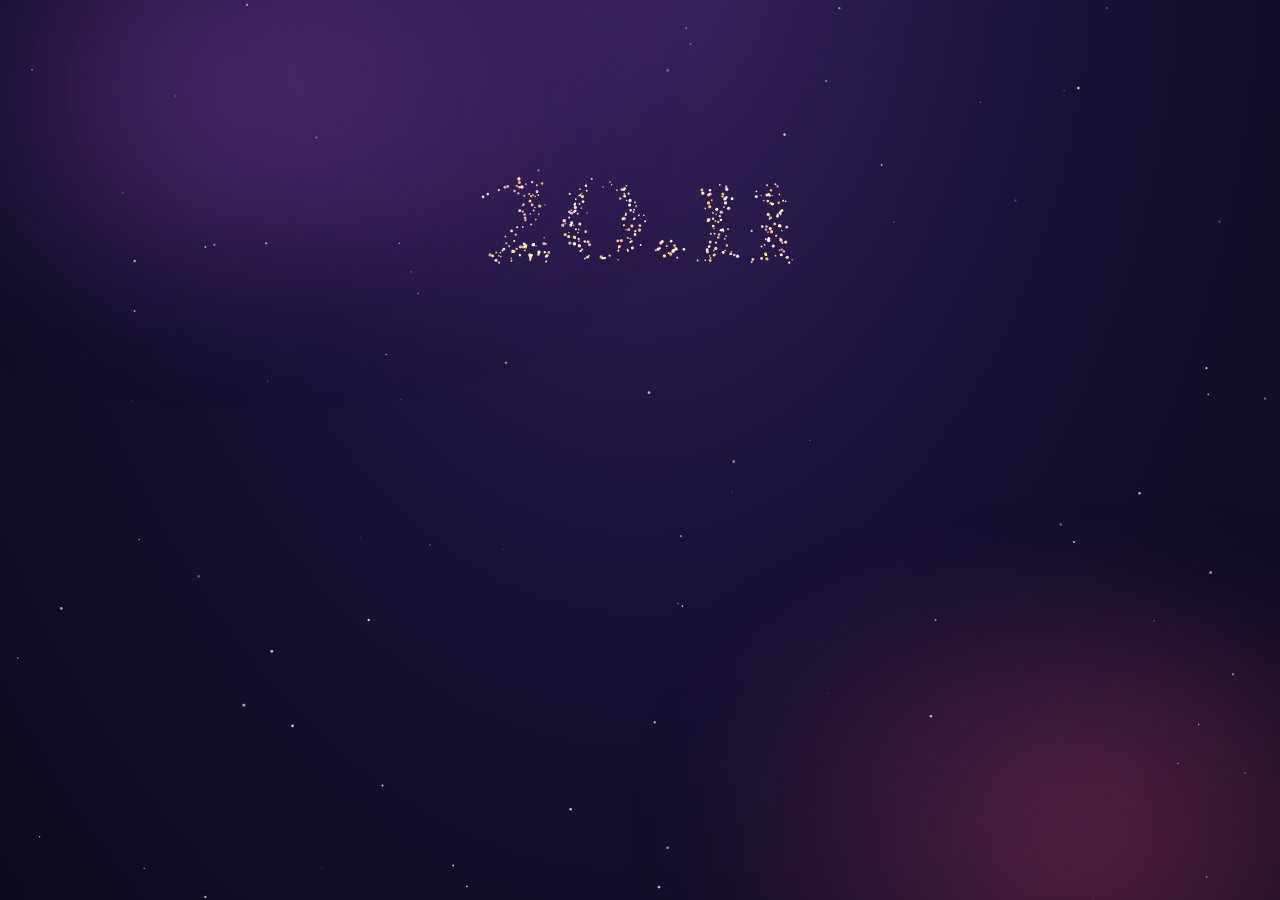
==== wow/index.html @ 53b8641f "Them ban WOW: thu gui duoi troi sao (/wow/) Co-Authored-By: Claude Opus 5.5 <noreply@anthropic.com>" ====
<!DOCTYPE html>
<html lang="vi">
<head>
  <meta charset="UTF-8" />
  <meta name="viewport" content="width=device-width, initial-scale=1, viewport-fit=cover" />
  <meta name="theme-color" content="#140f2e" />
  <title>Thư 20.11 ✉️</title>
  <meta name="description" content="Một lá thư nhỏ gửi cô nhân ngày Nhà giáo Việt Nam 20/11" />
  <meta property="og:title" content="Cô có một lá thư 20.11 ✉️" />
  <meta property="og:description" content="Chạm vào con dấu để mở thư" />
  <meta http-equiv="Cache-Control" content="no-cache" />
  <script>
    // Phiên bản do GitHub Actions gắn khi deploy (chạy local thì giữ nguyên "__BUILD__")
    window.BUILD = "__BUILD__";
    // Tự xóa cache: nếu trên server có bản mới hơn thì tải lại trang với ?v=<bản mới>
    (function () {
      if (window.BUILD.indexOf("__") === 0 || !window.fetch) return;
      fetch("../version.json?t=" + Date.now(), { cache: "no-store" })
        .then(function (r) { return r.json(); })
        .then(function (d) {
          if (!d.v || d.v === window.BUILD) return;
          var u = new URL(location.href);
          if (u.searchParams.get("v") === d.v) return;
          u.searchParams.set("v", d.v);
          location.replace(u.toString());
        })
        .catch(function () {});
    })();
  </script>
  <link rel="preconnect" href="https://fonts.googleapis.com" />
  <link rel="preconnect" href="https://fonts.gstatic.com" crossorigin />
  <link href="https://fonts.googleapis.com/css2?family=Be+Vietnam+Pro:wght@400;500;600&family=Dancing+Script:wght@600;700&family=Lora:ital,wght@0,400;0,500;1,400;1,500&family=Playfair+Display:ital,wght@0,700;1,600;1,700&display=swap" rel="stylesheet" />
  <link rel="stylesheet" href="style.css?v=__BUILD__" />
</head>
<body class="intro">
  <canvas id="sky" aria-hidden="true"></canvas>
  <div class="aurora a1" aria-hidden="true"></div>
  <div class="aurora a2" aria-hidden="true"></div>

  <!-- ===== Màn 1: trời sao + phong bì ===== -->
  <section class="scene-intro" id="intro">
    <h1 class="sr-only" id="srTitle"></h1>
    <p class="sky-sub" id="skySub"></p>

    <div class="env-wrap" id="envWrap">
      <div class="envelope" id="envelope">
        <div class="env-back"></div>
        <div class="env-letter">
          <span class="mini-note" id="miniNote"></span>
          <i></i><i></i><i></i><i></i>
        </div>
        <div class="env-pocket"></div>
        <div class="env-flap"></div>
        <button class="seal" id="seal" type="button" aria-label="Mở thư"><span>20·11</span></button>
      </div>
      <p class="hint" id="hint"></p>
    </div>
  </section>

  <!-- ===== Màn 2: lá thư ===== -->
  <main class="scene-letter" id="letterScene" hidden>
    <article class="paper" id="paper">
      <!-- bó hoa tự vẽ nét vàng rồi tô màu -->
      <svg class="bouquet" viewBox="0 0 200 178" aria-hidden="true">
        <path data-f="none" pathLength="1" d="M100 152 C98 122 96 96 100 66" />
        <path data-f="none" pathLength="1" d="M100 152 C92 124 78 102 64 80" />
        <path data-f="none" pathLength="1" d="M100 152 C108 124 122 102 136 80" />
        <path data-f="#9cc98a" pathLength="1" d="M98 130 C82 118 70 122 62 134 C78 140 90 138 98 130Z" />
        <path data-f="#9cc98a" pathLength="1" d="M102 130 C118 118 130 122 138 134 C122 140 110 138 102 130Z" />
        <path data-f="#e06b8b" pathLength="1" d="M86 66 C84 50 92 40 94 38 L100 48 L106 38 C108 40 116 50 114 66 C110 76 90 76 86 66Z" />
        <path data-f="#f6bd60" pathLength="1" d="M50 80 C48 64 56 54 58 52 L64 62 L70 52 C72 54 80 64 78 80 C74 90 54 90 50 80Z" />
        <path data-f="#f4978e" pathLength="1" d="M122 80 C120 64 128 54 130 52 L136 62 L142 52 C144 54 152 64 150 80 C146 90 126 90 122 80Z" />
        <path data-f="#f7e6cc" pathLength="1" d="M58 106 Q100 120 142 106 L100 174 Z" />
        <path data-f="#e06b8b" pathLength="1" d="M100 120 C88 108 78 116 88 124 Z" />
        <path data-f="#e06b8b" pathLength="1" d="M100 120 C112 108 122 116 112 124 Z" />
        <path data-f="none" pathLength="1" d="M98 122 L92 138 M102 122 L108 138" />
        <path data-f="#f6bd60" pathLength="1" d="M30 40 L32 46 L38 48 L32 50 L30 56 L28 50 L22 48 L28 46Z" />
        <path data-f="#f6bd60" pathLength="1" d="M170 28 L171.5 33 L176 34.5 L171.5 36 L170 41 L168.5 36 L164 34.5 L168.5 33Z" />
        <path data-f="#f6bd60" pathLength="1" d="M162 112 L163 115 L166 116 L163 117 L162 120 L161 117 L158 116 L161 115Z" />
        <path data-f="#f6bd60" pathLength="1" d="M40 118 L41 121 L44 122 L41 123 L40 126 L39 123 L36 122 L39 121Z" />
      </svg>

      <header class="letter-head" id="letterHead">
        <figure class="polaroid" id="polaroid">
          <span class="tape" aria-hidden="true"></span>
          <img id="photo" alt="" />
          <figcaption id="caption"></figcaption>
        </figure>
        <div class="head-text">
          <p class="date" id="date"></p>
          <p class="greeting" id="greeting"></p>
          <h2 class="name" id="name"></h2>
        </div>
      </header>

      <div class="letter-body" id="letterBody"></div>

      <footer class="letter-sign" id="letterSign">
        <div class="stamp" id="stamp" aria-hidden="true"><span>20·11</span></div>
        <div class="sign-text">
          <p class="closing" id="closing"></p>
          <p class="signature" id="signature"></p>
          <svg class="flourish" viewBox="0 0 160 20" aria-hidden="true">
            <path pathLength="1" d="M4 12 C30 2 50 18 80 10 C110 2 130 16 156 6" />
          </svg>
        </div>
      </footer>
    </article>

    <p class="finale" id="finale"></p>
  </main>

  <canvas id="fx" aria-hidden="true"></canvas>
  <p class="skip-hint" id="skipHint">Chạm vào thư để đọc nhanh</p>
  <button class="replay" id="replay" type="button" aria-label="Đọc lại" title="Đọc lại">↺</button>

  <script src="config.js?v=__BUILD__"></script>
  <script src="script.js?v=__BUILD__"></script>
</body>
</html>
---- wow/style.css ----
:root {
  --night-1: #3b2463;
  --night-2: #1a1238;
  --night-3: #0b0a1c;
  --gold: #e8b04a;
  --gold-soft: #ffe2a8;
  --gold-ink: #b8862f;
  --wine: #9e2a4b;
  --ink: #3b2a2a;
  --paper-1: #fbf4e6;
  --paper-2: #f4e6cb;
  --serif: "Playfair Display", Georgia, serif;
  --body: "Lora", Georgia, serif;
  --script: "Dancing Script", cursive;
  --ui: "Be Vietnam Pro", system-ui, sans-serif;
}

* { box-sizing: border-box; margin: 0; padding: 0; }

html, body { min-height: 100%; overflow-x: hidden; }

body {
  font-family: var(--ui);
  color: #fff6e6;
  background:
    radial-gradient(ellipse at 50% -10%, var(--night-1) 0%, var(--night-2) 45%, var(--night-3) 100%) fixed,
    var(--night-3);
  -webkit-tap-highlight-color: transparent;
}
body.intro, body.opening { overflow: hidden; height: 100vh; height: 100svh; }

[hidden] { display: none !important; }

.sr-only { position: absolute; width: 1px; height: 1px; overflow: hidden; clip: rect(0 0 0 0); }

#sky, #fx {
  position: fixed;
  inset: 0;
  width: 100vw;
  height: 100vh;
  pointer-events: none;
}
#sky { z-index: 0; }
#fx { z-index: 60; }

/* Cực quang mờ */
.aurora {
  position: fixed;
  z-index: 0;
  border-radius: 50%;
  filter: blur(70px);
  opacity: .55;
  pointer-events: none;
}
.a1 {
  width: 70vw; height: 40vh;
  top: -10vh; left: -15vw;
  background: radial-gradient(circle, #7b3fa0, transparent 70%);
  animation: aurora 16s ease-in-out infinite alternate;
}
.a2 {
  width: 80vw; height: 45vh;
  bottom: -15vh; right: -25vw;
  background: radial-gradient(circle, #c2416d, transparent 70%);
  opacity: .4;
  animation: aurora 20s ease-in-out infinite alternate-reverse;
}
@keyframes aurora {
  to { transform: translate(12vw, 6vh) scale(1.2) rotate(15deg); }
}

/* =========================================================
   MÀN 1: TRỜI SAO + PHONG BÌ
   ========================================================= */
.scene-intro {
  position: fixed;
  inset: 0;
  z-index: 5;
  display: flex;
  flex-direction: column;
  align-items: center;
  justify-content: flex-end;
  padding: 0 16px calc(11vh + env(safe-area-inset-bottom));
}

.sky-sub {
  position: absolute;
  left: 0;
  right: 0;
  top: 34%;
  text-align: center;
  font-family: var(--serif);
  font-style: italic;
  font-weight: 600;
  font-size: clamp(17px, 5vw, 22px);
  letter-spacing: .5px;
  color: var(--gold-soft);
  text-shadow: 0 0 18px rgba(232, 176, 74, .6);
  opacity: 0;
  transform: translateY(10px);
  transition: opacity 1.2s ease, transform 1.2s ease;
}
.ready .sky-sub { opacity: 1; transform: none; }
.opening .sky-sub { opacity: 0; transition-duration: .6s; }

.env-wrap {
  display: flex;
  flex-direction: column;
  align-items: center;
  gap: 26px;
  opacity: 0;
  transform: translateY(40px) scale(.92);
  transition: opacity 1.2s ease .3s, transform 1.2s cubic-bezier(.2, .8, .2, 1) .3s;
}
.ready .env-wrap { opacity: 1; transform: none; }
.env-away .env-wrap {
  opacity: 0;
  transform: translateY(55vh) rotate(10deg) scale(.8);
  transition: opacity .9s ease, transform 1s cubic-bezier(.5, 0, .8, .4);
}

.envelope {
  position: relative;
  width: min(80vw, 330px);
  aspect-ratio: 1.55;
  perspective: 1000px;
  filter: drop-shadow(0 18px 30px rgba(0, 0, 0, .5)) drop-shadow(0 0 24px rgba(232, 176, 74, .25));
  animation: env-float 4s ease-in-out infinite;
}
.opening .envelope { animation: none; }
@keyframes env-float {
  0%, 100% { transform: translateY(0) rotate(-1.5deg); }
  50% { transform: translateY(-10px) rotate(1.5deg); }
}

.env-back {
  position: absolute;
  inset: 0;
  border-radius: 8px;
  background: linear-gradient(160deg, #d9b98a, #c9a26d);
}

.env-letter {
  position: absolute;
  left: 7%;
  right: 7%;
  top: 6%;
  height: 86%;
  z-index: 2;
  border-radius: 4px;
  padding: 10% 9%;
  background: linear-gradient(170deg, var(--paper-1), var(--paper-2));
  box-shadow: 0 -2px 8px rgba(0, 0, 0, .15);
  transition: transform 1s cubic-bezier(.3, .8, .3, 1);
}
.env-letter .mini-note {
  display: block;
  font-family: var(--script);
  font-size: 19px;
  color: var(--wine);
  margin-bottom: 8px;
}
.env-letter i {
  display: block;
  height: 3px;
  margin: 9px 0;
  border-radius: 2px;
  background: rgba(184, 134, 47, .3);
}
.env-letter i:nth-of-type(2) { width: 80%; }
.env-letter i:nth-of-type(4) { width: 55%; }
.letter-out .env-letter { transform: translateY(-62%); }

.env-pocket {
  position: absolute;
  inset: 0;
  z-index: 3;
  border-radius: 8px;
  background: linear-gradient(175deg, #f3e2c2, #e6cc9c);
  clip-path: polygon(0 0, 50% 54%, 100% 0, 100% 100%, 0 100%);
}

.env-flap {
  position: absolute;
  left: 0;
  right: 0;
  top: 0;
  height: 60%;
  z-index: 4;
  background: linear-gradient(180deg, #f0dab2, #dfc08c);
  clip-path: polygon(0 0, 100% 0, 50% 100%);
  transform-origin: top center;
  transition: transform .8s cubic-bezier(.4, .1, .3, 1);
}
.flap-open .env-flap { transform: rotateX(180deg); }
.flap-behind .env-flap { z-index: 1; }

/* Con dấu sáp */
.seal {
  position: absolute;
  left: 50%;
  top: 58%;
  z-index: 6;
  width: 76px;
  height: 76px;
  margin: -38px 0 0 -38px;
  display: grid;
  place-items: center;
  border: none;
  border-radius: 50% 46% 53% 48% / 48% 54% 46% 52%;
  background: radial-gradient(circle at 35% 30%, #e05a6e, #a31d34 55%, #5e0b1a);
  box-shadow: 0 6px 14px rgba(0, 0, 0, .45), inset 0 -4px 8px rgba(0, 0, 0, .35), inset 0 3px 6px rgba(255, 255, 255, .25);
  cursor: pointer;
  animation: seal-glow 2s ease-in-out infinite;
}
.seal::before {
  content: "";
  position: absolute;
  inset: 9px;
  border-radius: 50%;
  border: 2px dashed rgba(255, 200, 205, .35);
}
.seal span {
  font-family: var(--serif);
  font-weight: 700;
  font-size: 16px;
  color: rgba(70, 0, 12, .6);
  text-shadow: 0 1px 0 rgba(255, 170, 185, .5);
}
@keyframes seal-glow {
  0%, 100% { box-shadow: 0 6px 14px rgba(0, 0, 0, .45), inset 0 -4px 8px rgba(0, 0, 0, .35), inset 0 3px 6px rgba(255, 255, 255, .25), 0 0 0 0 rgba(255, 210, 140, .55); }
  50% { box-shadow: 0 6px 14px rgba(0, 0, 0, .45), inset 0 -4px 8px rgba(0, 0, 0, .35), inset 0 3px 6px rgba(255, 255, 255, .25), 0 0 0 16px rgba(255, 210, 140, 0); }
}
.opening .seal { animation: seal-pop .55s cubic-bezier(.3, 1.6, .5, 1) forwards; pointer-events: none; }
@keyframes seal-pop {
  40% { transform: scale(1.25) rotate(-10deg); opacity: 1; }
  100% { transform: scale(.2) rotate(40deg) translateY(-30px); opacity: 0; }
}

.hint {
  font-size: 14px;
  font-weight: 500;
  letter-spacing: .3px;
  color: rgba(255, 236, 200, .85);
  animation: hint 2.2s ease-in-out infinite;
}
.opening .hint { opacity: 0; animation: none; transition: opacity .4s; }
@keyframes hint { 50% { opacity: .35; } }

/* =========================================================
   MÀN 2: LÁ THƯ
   ========================================================= */
.scene-letter {
  position: relative;
  z-index: 5;
  display: flex;
  flex-direction: column;
  align-items: center;
  padding: 26px 14px calc(110px + env(safe-area-inset-bottom));
}

.paper {
  position: relative;
  width: min(100%, 460px);
  padding: 22px 22px 34px;
  border-radius: 6px;
  color: var(--ink);
  background:
    linear-gradient(to bottom, transparent calc(33% - 1px), rgba(150, 110, 60, .13) 33%, transparent calc(33% + 1px)),
    linear-gradient(to bottom, transparent calc(66% - 1px), rgba(150, 110, 60, .13) 66%, transparent calc(66% + 1px)),
    radial-gradient(circle at 18% 8%, rgba(255, 255, 255, .75), transparent 40%),
    radial-gradient(circle at 85% 92%, rgba(222, 184, 125, .35), transparent 50%),
    linear-gradient(175deg, var(--paper-1), var(--paper-2));
  box-shadow: 0 30px 70px rgba(0, 0, 0, .55), 0 0 40px rgba(232, 176, 74, .15);
  transform-origin: top center;
  animation: unfold 1.6s cubic-bezier(.2, .8, .2, 1) both;
}
.paper::before, .paper::after {
  content: "";
  position: absolute;
  pointer-events: none;
  border-radius: 3px;
}
.paper::before { inset: 9px; border: 1px solid rgba(184, 134, 47, .5); }
.paper::after { inset: 13px; border: .5px solid rgba(184, 134, 47, .35); }
@keyframes unfold {
  0% { opacity: 0; transform: perspective(1400px) rotateX(-85deg) scaleY(.35) translateY(-30px); }
  45% { opacity: 1; }
  100% { opacity: 1; transform: none; }
}

/* Bó hoa tự vẽ */
.bouquet {
  display: block;
  width: 150px;
  height: auto;
  margin: 4px auto 6px;
  overflow: visible;
}
.bouquet path {
  fill: var(--f, none);
  fill-opacity: 0;
  stroke: var(--gold-ink);
  stroke-width: 1.4;
  stroke-linecap: round;
  stroke-linejoin: round;
  stroke-dasharray: 1;
  stroke-dashoffset: 1;
}
.reading .bouquet path {
  animation: draw 1.3s ease forwards, fill-in .9s ease forwards;
  animation-delay: calc(var(--i) * .11s + .9s), calc(var(--i) * .11s + 2s);
}
@keyframes draw { to { stroke-dashoffset: 0; } }
@keyframes fill-in { to { fill-opacity: .92; } }

/* Đầu thư: ảnh polaroid + tên */
.letter-head {
  display: flex;
  align-items: center;
  gap: 16px;
  margin: 6px 0 20px;
}
.polaroid {
  position: relative;
  flex: none;
  width: 112px;
  padding: 7px 7px 26px;
  background: #fff;
  box-shadow: 0 8px 18px rgba(60, 30, 10, .28);
  transform: rotate(-5deg);
  opacity: 0;
}
.polaroid[hidden] { display: none; }
.polaroid img {
  display: block;
  width: 100%;
  aspect-ratio: 1;
  object-fit: cover;
  filter: saturate(1.05) contrast(1.02);
}
.polaroid figcaption {
  position: absolute;
  left: 0;
  right: 0;
  bottom: 3px;
  text-align: center;
  font-family: var(--script);
  font-size: 16px;
  color: var(--wine);
}
.tape {
  position: absolute;
  top: -9px;
  left: 50%;
  width: 54px;
  height: 18px;
  margin-left: -27px;
  background: rgba(255, 214, 224, .75);
  box-shadow: 0 1px 2px rgba(0, 0, 0, .1);
  transform: rotate(3deg);
}
.show-head .polaroid { animation: drop-in .9s cubic-bezier(.3, 1.4, .5, 1) forwards; }
@keyframes drop-in {
  from { opacity: 0; transform: translateY(-40px) rotate(-18deg) scale(1.1); }
  to { opacity: 1; transform: rotate(-5deg); }
}

.head-text { flex: 1; min-width: 0; }
.date {
  font-family: var(--ui);
  font-size: 11.5px;
  font-weight: 600;
  letter-spacing: 2.5px;
  color: var(--gold-ink);
  opacity: 0;
}
.greeting {
  margin-top: 6px;
  font-family: var(--body);
  font-style: italic;
  font-size: 15px;
  color: #6b4a3a;
  opacity: 0;
}
.show-head .date { animation: fade .8s ease .3s forwards; }
.show-head .greeting { animation: fade .8s ease .5s forwards; }
@keyframes fade { to { opacity: 1; } }

.name {
  margin-top: 2px;
  font-family: var(--serif);
  font-style: italic;
  font-weight: 700;
  font-size: clamp(22px, 6.2vw, 30px);
  line-height: 1.15;
  background: linear-gradient(90deg, var(--wine), #d49a3a, var(--wine), #d49a3a);
  background-size: 300% 100%;
  -webkit-background-clip: text;
  background-clip: text;
  color: transparent;
  clip-path: inset(-20% 100% -20% -5%);
}
.show-head .name {
  animation: wipe 1.3s cubic-bezier(.6, 0, .3, 1) .8s forwards, shimmer 6s linear 2s infinite;
}
@keyframes wipe { to { clip-path: inset(-20% -5% -20% -5%); } }
@keyframes shimmer { to { background-position: 300% 0; } }

/* Thân thư */
.letter-body p {
  font-family: var(--body);
  font-size: 16.5px;
  line-height: 1.85;
  text-align: justify;
  margin-bottom: 14px;
}
.w {
  display: inline-block;
  opacity: 0;
}
.w.on { animation: ink .75s ease forwards; }
@keyframes ink {
  from { opacity: 0; filter: blur(6px); transform: translateY(6px) scale(1.06); color: var(--gold); }
  to { opacity: 1; filter: blur(0); transform: none; }
}
.dropcap {
  float: left;
  font-family: var(--serif);
  font-weight: 700;
  font-size: 58px;
  line-height: .9;
  margin: 6px 10px 0 0;
  color: var(--gold-ink);
  text-shadow: 2px 2px 0 rgba(158, 42, 75, .18);
  opacity: 0;
}
.dropcap.on { animation: drop-cap .9s cubic-bezier(.3, 1.4, .5, 1) forwards; }
@keyframes drop-cap {
  from { opacity: 0; transform: scale(2.2) rotate(-12deg); filter: blur(4px); }
  to { opacity: 1; transform: none; filter: none; }
}

/* Chữ ký + con dấu */
.letter-sign {
  display: flex;
  align-items: flex-end;
  justify-content: space-between;
  gap: 12px;
  margin-top: 10px;
}
.sign-text { text-align: right; }
.closing {
  font-family: var(--body);
  font-style: italic;
  font-size: 15px;
  color: #6b4a3a;
  opacity: 0;
}
.signature {
  font-family: var(--script);
  font-weight: 700;
  font-size: 38px;
  line-height: 1.2;
  color: var(--wine);
  clip-path: inset(-20% 100% -20% -5%);
}
.flourish {
  display: block;
  width: 150px;
  height: 18px;
  margin-left: auto;
  overflow: visible;
}
.flourish path {
  fill: none;
  stroke: var(--gold-ink);
  stroke-width: 1.5;
  stroke-linecap: round;
  stroke-dasharray: 1;
  stroke-dashoffset: 1;
}
.show-sign .closing { animation: fade .8s ease forwards; }
.show-sign .signature { animation: wipe 1.8s cubic-bezier(.5, 0, .3, 1) .4s forwards; }
.show-sign .flourish path { animation: draw 1.2s ease 1.8s forwards; }

.stamp {
  position: relative;
  flex: none;
  width: 70px;
  height: 70px;
  display: grid;
  place-items: center;
  border-radius: 50% 46% 53% 48% / 48% 54% 46% 52%;
  background: radial-gradient(circle at 35% 30%, #e05a6e, #a31d34 55%, #5e0b1a);
  box-shadow: 0 4px 10px rgba(80, 0, 20, .35), inset 0 -4px 8px rgba(0, 0, 0, .35), inset 0 3px 6px rgba(255, 255, 255, .25);
  opacity: 0;
  transform: rotate(-14deg);
}
.stamp::before {
  content: "";
  position: absolute;
  inset: 8px;
  border-radius: 50%;
  border: 2px dashed rgba(255, 200, 205, .35);
}
.stamp span {
  font-family: var(--serif);
  font-weight: 700;
  font-size: 15px;
  color: rgba(70, 0, 12, .6);
  text-shadow: 0 1px 0 rgba(255, 170, 185, .5);
}
.show-stamp .stamp { animation: stamp .7s cubic-bezier(.3, 1.5, .5, 1) forwards; }
@keyframes stamp {
  0% { opacity: 0; transform: scale(2.6) rotate(-40deg); }
  60% { opacity: 1; transform: scale(.92) rotate(-12deg); }
  75% { transform: scale(1.04) rotate(-15deg); }
  100% { opacity: 1; transform: scale(1) rotate(-14deg); }
}
.paper.show-stamp { animation: thud .35s ease .4s; }
@keyframes thud { 40% { transform: translateY(3px) scale(.995); } }

/* Chữ kết phát sáng */
.finale {
  margin-top: 34px;
  font-family: var(--script);
  font-weight: 700;
  font-size: clamp(34px, 11vw, 52px);
  text-align: center;
  color: var(--gold-soft);
  text-shadow: 0 0 12px rgba(232, 176, 74, .9), 0 0 30px rgba(232, 176, 74, .5);
  opacity: 0;
  transform: scale(.8);
}
.done .finale { animation: finale 1.4s cubic-bezier(.3, 1.4, .5, 1) forwards, glow 3s ease-in-out 1.4s infinite; }
@keyframes finale { to { opacity: 1; transform: none; } }
@keyframes glow {
  50% { text-shadow: 0 0 18px rgba(255, 210, 140, 1), 0 0 44px rgba(232, 176, 74, .7); }
}

/* Gợi ý + nút đọc lại */
.skip-hint {
  position: fixed;
  left: 50%;
  bottom: calc(18px + env(safe-area-inset-bottom));
  z-index: 40;
  transform: translateX(-50%);
  padding: 7px 14px;
  border-radius: 999px;
  font-size: 12.5px;
  color: #fff3dc;
  background: rgba(20, 15, 46, .7);
  -webkit-backdrop-filter: blur(6px);
  backdrop-filter: blur(6px);
  white-space: nowrap;
  opacity: 0;
  pointer-events: none;
  transition: opacity .6s ease;
}
.skip-hint.show { opacity: 1; }

.replay {
  position: fixed;
  right: 16px;
  bottom: calc(16px + env(safe-area-inset-bottom));
  z-index: 40;
  width: 44px;
  height: 44px;
  display: grid;
  place-items: center;
  font: 700 20px/1 var(--ui);
  color: var(--night-2);
  background: linear-gradient(135deg, var(--gold-soft), var(--gold));
  border: none;
  border-radius: 50%;
  box-shadow: 0 6px 18px rgba(0, 0, 0, .4), 0 0 16px rgba(232, 176, 74, .4);
  cursor: pointer;
  opacity: 0;
  visibility: hidden;
  transition: opacity .6s ease;
}
.done .replay { opacity: 1; visibility: visible; }
.replay:active { transform: rotate(-90deg); }

@media (max-height: 700px) {
  .envelope { width: min(72vw, 290px); }
  .scene-intro { padding-bottom: 8vh; }
}

@media (prefers-reduced-motion: reduce) {
  .aurora, .envelope, .hint, .seal { animation: none; }
}
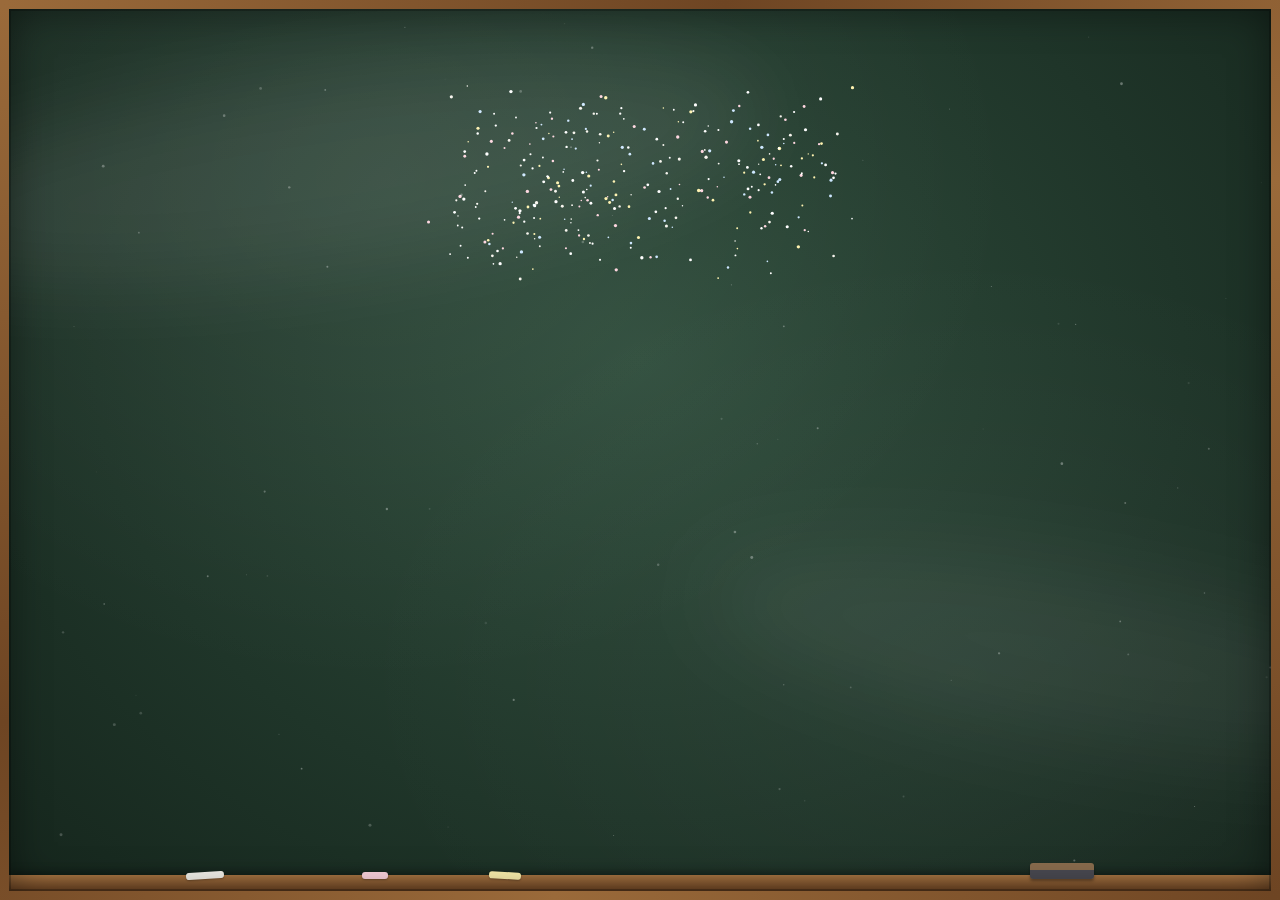
==== commit 6a5459b0: "Ban WOW theo phong cach nha giao: bang den, trang vo o ly, dau do; bo chu cai dau to Co-Authored-By:" ====
--- a/wow/index.html
+++ b/wow/index.html
@@ -3,7 +3,7 @@
 <head>
   <meta charset="UTF-8" />
   <meta name="viewport" content="width=device-width, initial-scale=1, viewport-fit=cover" />
-  <meta name="theme-color" content="#140f2e" />
+  <meta name="theme-color" content="#1f3529" />
   <title>Thư 20.11 ✉️</title>
   <meta name="description" content="Một lá thư nhỏ gửi cô nhân ngày Nhà giáo Việt Nam 20/11" />
   <meta property="og:title" content="Cô có một lá thư 20.11 ✉️" />
@@ -29,15 +29,17 @@
   </script>
   <link rel="preconnect" href="https://fonts.googleapis.com" />
   <link rel="preconnect" href="https://fonts.gstatic.com" crossorigin />
-  <link href="https://fonts.googleapis.com/css2?family=Be+Vietnam+Pro:wght@400;500;600&family=Dancing+Script:wght@600;700&family=Lora:ital,wght@0,400;0,500;1,400;1,500&family=Playfair+Display:ital,wght@0,700;1,600;1,700&display=swap" rel="stylesheet" />
+  <link href="https://fonts.googleapis.com/css2?family=Be+Vietnam+Pro:wght@400;500;600;700&family=Dancing+Script:wght@600;700&family=Patrick+Hand&display=swap" rel="stylesheet" />
   <link rel="stylesheet" href="style.css?v=__BUILD__" />
 </head>
 <body class="intro">
   <canvas id="sky" aria-hidden="true"></canvas>
-  <div class="aurora a1" aria-hidden="true"></div>
-  <div class="aurora a2" aria-hidden="true"></div>
+  <div class="smudge sm1" aria-hidden="true"></div>
+  <div class="smudge sm2" aria-hidden="true"></div>
+  <div class="board-frame" aria-hidden="true"></div>
+  <div class="chalk-tray" aria-hidden="true"><i></i><i></i><i></i><b></b></div>
 
-  <!-- ===== Màn 1: trời sao + phong bì ===== -->
+  <!-- ===== Màn 1: bảng đen + phong bì ===== -->
   <section class="scene-intro" id="intro">
     <h1 class="sr-only" id="srTitle"></h1>
     <p class="sky-sub" id="skySub"></p>
@@ -57,28 +59,10 @@
     </div>
   </section>
 
-  <!-- ===== Màn 2: lá thư ===== -->
+  <!-- ===== Màn 2: trang vở ô ly ===== -->
   <main class="scene-letter" id="letterScene" hidden>
     <article class="paper" id="paper">
-      <!-- bó hoa tự vẽ nét vàng rồi tô màu -->
-      <svg class="bouquet" viewBox="0 0 200 178" aria-hidden="true">
-        <path data-f="none" pathLength="1" d="M100 152 C98 122 96 96 100 66" />
-        <path data-f="none" pathLength="1" d="M100 152 C92 124 78 102 64 80" />
-        <path data-f="none" pathLength="1" d="M100 152 C108 124 122 102 136 80" />
-        <path data-f="#9cc98a" pathLength="1" d="M98 130 C82 118 70 122 62 134 C78 140 90 138 98 130Z" />
-        <path data-f="#9cc98a" pathLength="1" d="M102 130 C118 118 130 122 138 134 C122 140 110 138 102 130Z" />
-        <path data-f="#e06b8b" pathLength="1" d="M86 66 C84 50 92 40 94 38 L100 48 L106 38 C108 40 116 50 114 66 C110 76 90 76 86 66Z" />
-        <path data-f="#f6bd60" pathLength="1" d="M50 80 C48 64 56 54 58 52 L64 62 L70 52 C72 54 80 64 78 80 C74 90 54 90 50 80Z" />
-        <path data-f="#f4978e" pathLength="1" d="M122 80 C120 64 128 54 130 52 L136 62 L142 52 C144 54 152 64 150 80 C146 90 126 90 122 80Z" />
-        <path data-f="#f7e6cc" pathLength="1" d="M58 106 Q100 120 142 106 L100 174 Z" />
-        <path data-f="#e06b8b" pathLength="1" d="M100 120 C88 108 78 116 88 124 Z" />
-        <path data-f="#e06b8b" pathLength="1" d="M100 120 C112 108 122 116 112 124 Z" />
-        <path data-f="none" pathLength="1" d="M98 122 L92 138 M102 122 L108 138" />
-        <path data-f="#f6bd60" pathLength="1" d="M30 40 L32 46 L38 48 L32 50 L30 56 L28 50 L22 48 L28 46Z" />
-        <path data-f="#f6bd60" pathLength="1" d="M170 28 L171.5 33 L176 34.5 L171.5 36 L170 41 L168.5 36 L164 34.5 L168.5 33Z" />
-        <path data-f="#f6bd60" pathLength="1" d="M162 112 L163 115 L166 116 L163 117 L162 120 L161 117 L158 116 L161 115Z" />
-        <path data-f="#f6bd60" pathLength="1" d="M40 118 L41 121 L44 122 L41 123 L40 126 L39 123 L36 122 L39 121Z" />
-      </svg>
+      <p class="date" id="date"></p>
 
       <header class="letter-head" id="letterHead">
         <figure class="polaroid" id="polaroid">
@@ -87,7 +71,6 @@
           <figcaption id="caption"></figcaption>
         </figure>
         <div class="head-text">
-          <p class="date" id="date"></p>
           <p class="greeting" id="greeting"></p>
           <h2 class="name" id="name"></h2>
         </div>
@@ -96,12 +79,39 @@
       <div class="letter-body" id="letterBody"></div>
 
       <footer class="letter-sign" id="letterSign">
-        <div class="stamp" id="stamp" aria-hidden="true"><span>20·11</span></div>
+        <!-- bó hoa vẽ bằng nét bút bi -->
+        <svg class="bouquet" viewBox="0 0 200 178" aria-hidden="true">
+          <path data-f="none" pathLength="1" d="M100 152 C98 122 96 96 100 66" />
+          <path data-f="none" pathLength="1" d="M100 152 C92 124 78 102 64 80" />
+          <path data-f="none" pathLength="1" d="M100 152 C108 124 122 102 136 80" />
+          <path data-f="#9cc98a" pathLength="1" d="M98 130 C82 118 70 122 62 134 C78 140 90 138 98 130Z" />
+          <path data-f="#9cc98a" pathLength="1" d="M102 130 C118 118 130 122 138 134 C122 140 110 138 102 130Z" />
+          <path data-f="#e06b8b" pathLength="1" d="M86 66 C84 50 92 40 94 38 L100 48 L106 38 C108 40 116 50 114 66 C110 76 90 76 86 66Z" />
+          <path data-f="#f6bd60" pathLength="1" d="M50 80 C48 64 56 54 58 52 L64 62 L70 52 C72 54 80 64 78 80 C74 90 54 90 50 80Z" />
+          <path data-f="#f4978e" pathLength="1" d="M122 80 C120 64 128 54 130 52 L136 62 L142 52 C144 54 152 64 150 80 C146 90 126 90 122 80Z" />
+          <path data-f="#f7e6cc" pathLength="1" d="M58 106 Q100 120 142 106 L100 174 Z" />
+          <path data-f="#e06b8b" pathLength="1" d="M100 120 C88 108 78 116 88 124 Z" />
+          <path data-f="#e06b8b" pathLength="1" d="M100 120 C112 108 122 116 112 124 Z" />
+          <path data-f="none" pathLength="1" d="M98 122 L92 138 M102 122 L108 138" />
+          <path data-f="#f6bd60" pathLength="1" d="M30 40 L32 46 L38 48 L32 50 L30 56 L28 50 L22 48 L28 46Z" />
+          <path data-f="#f6bd60" pathLength="1" d="M170 28 L171.5 33 L176 34.5 L171.5 36 L170 41 L168.5 36 L164 34.5 L168.5 33Z" />
+          <path data-f="#f6bd60" pathLength="1" d="M162 112 L163 115 L166 116 L163 117 L162 120 L161 117 L158 116 L161 115Z" />
+          <path data-f="#f6bd60" pathLength="1" d="M40 118 L41 121 L44 122 L41 123 L40 126 L39 123 L36 122 L39 121Z" />
+        </svg>
         <div class="sign-text">
           <p class="closing" id="closing"></p>
           <p class="signature" id="signature"></p>
           <svg class="flourish" viewBox="0 0 160 20" aria-hidden="true">
             <path pathLength="1" d="M4 12 C30 2 50 18 80 10 C110 2 130 16 156 6" />
+          </svg>
+          <!-- dấu tròn đỏ -->
+          <svg class="stamp" viewBox="0 0 100 100" aria-hidden="true">
+            <defs><path id="stampPath" d="M50 50 m-36 0 a36 36 0 1 1 72 0 a36 36 0 1 1 -72 0" /></defs>
+            <circle cx="50" cy="50" r="46" fill="none" stroke="#d62828" stroke-width="3" />
+            <circle cx="50" cy="50" r="27" fill="none" stroke="#d62828" stroke-width="1.5" />
+            <text font-size="9"><textPath href="#stampPath" textLength="222" lengthAdjust="spacing">NGÀY NHÀ GIÁO VIỆT NAM ★ 20 - 11 ★</textPath></text>
+            <polygon fill="#d62828" points="50,32 53.5,42 64,42 55.5,48.5 58.5,58.5 50,52.5 41.5,58.5 44.5,48.5 36,42 46.5,42" />
+            <text x="50" y="69" font-size="8.5" text-anchor="middle">TRI ÂN</text>
           </svg>
         </div>
       </footer>
--- a/wow/style.css
+++ b/wow/style.css
@@ -1,37 +1,52 @@
 :root {
-  --night-1: #3b2463;
-  --night-2: #1a1238;
-  --night-3: #0b0a1c;
-  --gold: #e8b04a;
-  --gold-soft: #ffe2a8;
-  --gold-ink: #b8862f;
-  --wine: #9e2a4b;
-  --ink: #3b2a2a;
-  --paper-1: #fbf4e6;
-  --paper-2: #f4e6cb;
-  --serif: "Playfair Display", Georgia, serif;
-  --body: "Lora", Georgia, serif;
+  --board-1: #2f4d3c;
+  --board-2: #1f3529;
+  --board-3: #15251c;
+  --wood-1: #9a6a3a;
+  --wood-2: #6e4523;
+  --chalk: #f7f5ee;
+  --chalk-dim: rgba(247, 245, 238, .75);
+  --ink: #26306e;        /* mực bút bi xanh */
+  --ink-text: #2b2f55;
+  --red-ink: #d62828;    /* mực đỏ / dấu đỏ */
+  --grid: rgba(120, 110, 200, .13);
+  --grid-main: rgba(110, 100, 200, .38);
+  --hand: "Patrick Hand", "Comic Sans MS", cursive;
   --script: "Dancing Script", cursive;
   --ui: "Be Vietnam Pro", system-ui, sans-serif;
 }
 
 * { box-sizing: border-box; margin: 0; padding: 0; }
 
+[hidden] { display: none !important; }
+
 html, body { min-height: 100%; overflow-x: hidden; }
 
+/* Nền bảng đen xanh */
 body {
   font-family: var(--ui);
-  color: #fff6e6;
+  color: var(--chalk);
   background:
-    radial-gradient(ellipse at 50% -10%, var(--night-1) 0%, var(--night-2) 45%, var(--night-3) 100%) fixed,
-    var(--night-3);
+    radial-gradient(ellipse at 30% 20%, rgba(255, 255, 255, .06), transparent 50%),
+    radial-gradient(ellipse at 75% 75%, rgba(255, 255, 255, .04), transparent 45%),
+    radial-gradient(ellipse at 50% 40%, var(--board-1) 0%, var(--board-2) 60%, var(--board-3) 100%) fixed,
+    var(--board-3);
   -webkit-tap-highlight-color: transparent;
 }
 body.intro, body.opening { overflow: hidden; height: 100vh; height: 100svh; }
 
-[hidden] { display: none !important; }
-
 .sr-only { position: absolute; width: 1px; height: 1px; overflow: hidden; clip: rect(0 0 0 0); }
+
+/* Khung gỗ quanh bảng */
+.board-frame {
+  position: fixed;
+  inset: 0;
+  z-index: 50;
+  pointer-events: none;
+  border: 9px solid var(--wood-1);
+  border-image: linear-gradient(135deg, var(--wood-1), var(--wood-2), var(--wood-1), var(--wood-2)) 1;
+  box-shadow: inset 0 0 0 2px rgba(0, 0, 0, .25), inset 0 0 40px rgba(0, 0, 0, .45);
+}
 
 #sky, #fx {
   position: fixed;
@@ -43,34 +58,20 @@
 #sky { z-index: 0; }
 #fx { z-index: 60; }
 
-/* Cực quang mờ */
-.aurora {
+/* Vệt phấn lau mờ trên bảng */
+.smudge {
   position: fixed;
   z-index: 0;
   border-radius: 50%;
-  filter: blur(70px);
-  opacity: .55;
+  filter: blur(40px);
   pointer-events: none;
-}
-.a1 {
-  width: 70vw; height: 40vh;
-  top: -10vh; left: -15vw;
-  background: radial-gradient(circle, #7b3fa0, transparent 70%);
-  animation: aurora 16s ease-in-out infinite alternate;
-}
-.a2 {
-  width: 80vw; height: 45vh;
-  bottom: -15vh; right: -25vw;
-  background: radial-gradient(circle, #c2416d, transparent 70%);
-  opacity: .4;
-  animation: aurora 20s ease-in-out infinite alternate-reverse;
-}
-@keyframes aurora {
-  to { transform: translate(12vw, 6vh) scale(1.2) rotate(15deg); }
-}
+  background: rgba(255, 255, 255, .07);
+}
+.sm1 { width: 70vw; height: 22vh; top: 8vh; left: -10vw; transform: rotate(-8deg); }
+.sm2 { width: 60vw; height: 18vh; bottom: 18vh; right: -15vw; transform: rotate(10deg); background: rgba(255, 255, 255, .05); }
 
 /* =========================================================
-   MÀN 1: TRỜI SAO + PHONG BÌ
+   MÀN 1: BẢNG ĐEN + PHONG BÌ
    ========================================================= */
 .scene-intro {
   position: fixed;
@@ -80,7 +81,7 @@
   flex-direction: column;
   align-items: center;
   justify-content: flex-end;
-  padding: 0 16px calc(11vh + env(safe-area-inset-bottom));
+  padding: 0 16px calc(15vh + env(safe-area-inset-bottom));
 }
 
 .sky-sub {
@@ -89,16 +90,23 @@
   right: 0;
   top: 34%;
   text-align: center;
-  font-family: var(--serif);
-  font-style: italic;
-  font-weight: 600;
-  font-size: clamp(17px, 5vw, 22px);
+  font-family: var(--hand);
+  font-size: clamp(22px, 6.6vw, 28px);
   letter-spacing: .5px;
-  color: var(--gold-soft);
-  text-shadow: 0 0 18px rgba(232, 176, 74, .6);
+  color: var(--chalk);
+  text-shadow: 0 0 2px rgba(255, 255, 255, .6), 1px 1px 0 rgba(255, 255, 255, .15);
   opacity: 0;
   transform: translateY(10px);
   transition: opacity 1.2s ease, transform 1.2s ease;
+}
+.sky-sub::after {
+  content: "";
+  display: block;
+  width: 64%;
+  height: 2px;
+  margin: 6px auto 0;
+  background: repeating-linear-gradient(90deg, rgba(255, 255, 255, .7) 0 14px, rgba(255, 255, 255, .25) 14px 18px);
+  border-radius: 2px;
 }
 .ready .sky-sub { opacity: 1; transform: none; }
 .opening .sky-sub { opacity: 0; transition-duration: .6s; }
@@ -107,7 +115,7 @@
   display: flex;
   flex-direction: column;
   align-items: center;
-  gap: 26px;
+  gap: 24px;
   opacity: 0;
   transform: translateY(40px) scale(.92);
   transition: opacity 1.2s ease .3s, transform 1.2s cubic-bezier(.2, .8, .2, 1) .3s;
@@ -121,10 +129,10 @@
 
 .envelope {
   position: relative;
-  width: min(80vw, 330px);
+  width: min(78vw, 320px);
   aspect-ratio: 1.55;
   perspective: 1000px;
-  filter: drop-shadow(0 18px 30px rgba(0, 0, 0, .5)) drop-shadow(0 0 24px rgba(232, 176, 74, .25));
+  filter: drop-shadow(0 18px 26px rgba(0, 0, 0, .45));
   animation: env-float 4s ease-in-out infinite;
 }
 .opening .envelope { animation: none; }
@@ -147,25 +155,28 @@
   top: 6%;
   height: 86%;
   z-index: 2;
-  border-radius: 4px;
-  padding: 10% 9%;
-  background: linear-gradient(170deg, var(--paper-1), var(--paper-2));
+  border-radius: 3px;
+  padding: 10% 9% 10% 14%;
+  background:
+    linear-gradient(90deg, transparent 9%, rgba(214, 40, 40, .55) 9%, rgba(214, 40, 40, .55) calc(9% + 1px), transparent calc(9% + 1px)),
+    repeating-linear-gradient(0deg, transparent 0 13px, var(--grid-main) 13px 14px),
+    #fff;
   box-shadow: 0 -2px 8px rgba(0, 0, 0, .15);
   transition: transform 1s cubic-bezier(.3, .8, .3, 1);
 }
 .env-letter .mini-note {
   display: block;
-  font-family: var(--script);
-  font-size: 19px;
-  color: var(--wine);
-  margin-bottom: 8px;
+  font-family: var(--hand);
+  font-size: 18px;
+  color: var(--ink);
+  margin-bottom: 4px;
 }
 .env-letter i {
   display: block;
-  height: 3px;
-  margin: 9px 0;
+  height: 2px;
+  margin: 11px 0;
   border-radius: 2px;
-  background: rgba(184, 134, 47, .3);
+  background: rgba(38, 48, 110, .35);
 }
 .env-letter i:nth-of-type(2) { width: 80%; }
 .env-letter i:nth-of-type(4) { width: 55%; }
@@ -201,9 +212,9 @@
   left: 50%;
   top: 58%;
   z-index: 6;
-  width: 76px;
-  height: 76px;
-  margin: -38px 0 0 -38px;
+  width: 74px;
+  height: 74px;
+  margin: -37px 0 0 -37px;
   display: grid;
   place-items: center;
   border: none;
@@ -221,15 +232,14 @@
   border: 2px dashed rgba(255, 200, 205, .35);
 }
 .seal span {
-  font-family: var(--serif);
-  font-weight: 700;
-  font-size: 16px;
+  font-family: var(--hand);
+  font-size: 19px;
   color: rgba(70, 0, 12, .6);
   text-shadow: 0 1px 0 rgba(255, 170, 185, .5);
 }
 @keyframes seal-glow {
-  0%, 100% { box-shadow: 0 6px 14px rgba(0, 0, 0, .45), inset 0 -4px 8px rgba(0, 0, 0, .35), inset 0 3px 6px rgba(255, 255, 255, .25), 0 0 0 0 rgba(255, 210, 140, .55); }
-  50% { box-shadow: 0 6px 14px rgba(0, 0, 0, .45), inset 0 -4px 8px rgba(0, 0, 0, .35), inset 0 3px 6px rgba(255, 255, 255, .25), 0 0 0 16px rgba(255, 210, 140, 0); }
+  0%, 100% { box-shadow: 0 6px 14px rgba(0, 0, 0, .45), inset 0 -4px 8px rgba(0, 0, 0, .35), inset 0 3px 6px rgba(255, 255, 255, .25), 0 0 0 0 rgba(255, 255, 255, .45); }
+  50% { box-shadow: 0 6px 14px rgba(0, 0, 0, .45), inset 0 -4px 8px rgba(0, 0, 0, .35), inset 0 3px 6px rgba(255, 255, 255, .25), 0 0 0 16px rgba(255, 255, 255, 0); }
 }
 .opening .seal { animation: seal-pop .55s cubic-bezier(.3, 1.6, .5, 1) forwards; pointer-events: none; }
 @keyframes seal-pop {
@@ -238,17 +248,50 @@
 }
 
 .hint {
-  font-size: 14px;
-  font-weight: 500;
-  letter-spacing: .3px;
-  color: rgba(255, 236, 200, .85);
+  font-family: var(--hand);
+  font-size: 18px;
+  color: var(--chalk-dim);
   animation: hint 2.2s ease-in-out infinite;
 }
 .opening .hint { opacity: 0; animation: none; transition: opacity .4s; }
 @keyframes hint { 50% { opacity: .35; } }
 
+/* Máng phấn dưới bảng */
+.chalk-tray {
+  position: fixed;
+  left: 9px;
+  right: 9px;
+  bottom: 9px;
+  z-index: 6;
+  height: 16px;
+  background: linear-gradient(180deg, #a87543, #6e4523);
+  box-shadow: 0 -3px 8px rgba(0, 0, 0, .35);
+  transition: opacity .6s ease, transform .6s ease;
+}
+.chalk-tray i {
+  position: absolute;
+  bottom: 12px;
+  height: 7px;
+  border-radius: 3px;
+  box-shadow: 0 1px 2px rgba(0, 0, 0, .3);
+}
+.chalk-tray i:nth-child(1) { left: 14%; width: 38px; background: #f7f5ee; transform: rotate(-4deg); }
+.chalk-tray i:nth-child(2) { left: 28%; width: 26px; background: #ffd6e0; }
+.chalk-tray i:nth-child(3) { left: 38%; width: 32px; background: #fff3b0; transform: rotate(3deg); }
+.chalk-tray b {
+  position: absolute;
+  right: 14%;
+  bottom: 12px;
+  width: 64px;
+  height: 16px;
+  border-radius: 3px;
+  background: linear-gradient(180deg, #8a6d4e 0 45%, #4a4a52 45%);
+  box-shadow: 0 2px 3px rgba(0, 0, 0, .35);
+}
+.reading .chalk-tray { opacity: 0; transform: translateY(30px); pointer-events: none; }
+
 /* =========================================================
-   MÀN 2: LÁ THƯ
+   MÀN 2: TRANG VỞ Ô LY
    ========================================================= */
 .scene-letter {
   position: relative;
@@ -256,88 +299,79 @@
   display: flex;
   flex-direction: column;
   align-items: center;
-  padding: 26px 14px calc(110px + env(safe-area-inset-bottom));
+  padding: 26px 16px calc(110px + env(safe-area-inset-bottom));
 }
 
 .paper {
   position: relative;
   width: min(100%, 460px);
-  padding: 22px 22px 34px;
-  border-radius: 6px;
-  color: var(--ink);
+  padding: 22px 18px 30px 44px;
+  border-radius: 4px;
+  color: var(--ink-text);
   background:
-    linear-gradient(to bottom, transparent calc(33% - 1px), rgba(150, 110, 60, .13) 33%, transparent calc(33% + 1px)),
-    linear-gradient(to bottom, transparent calc(66% - 1px), rgba(150, 110, 60, .13) 66%, transparent calc(66% + 1px)),
-    radial-gradient(circle at 18% 8%, rgba(255, 255, 255, .75), transparent 40%),
-    radial-gradient(circle at 85% 92%, rgba(222, 184, 125, .35), transparent 50%),
-    linear-gradient(175deg, var(--paper-1), var(--paper-2));
-  box-shadow: 0 30px 70px rgba(0, 0, 0, .55), 0 0 40px rgba(232, 176, 74, .15);
+    /* lề đỏ */
+    linear-gradient(90deg, transparent 32px, rgba(214, 40, 40, .55) 32px, rgba(214, 40, 40, .55) 33.5px, transparent 33.5px),
+    /* ô ly nhỏ */
+    repeating-linear-gradient(0deg, transparent 0 7px, var(--grid) 7px 8px),
+    repeating-linear-gradient(90deg, transparent 0 7px, var(--grid) 7px 8px),
+    #fffefb;
+  box-shadow: 0 30px 70px rgba(0, 0, 0, .5), 0 0 0 1px rgba(0, 0, 0, .05);
   transform-origin: top center;
   animation: unfold 1.6s cubic-bezier(.2, .8, .2, 1) both;
 }
-.paper::before, .paper::after {
+/* lỗ bấm gáy vở */
+.paper::before {
   content: "";
   position: absolute;
-  pointer-events: none;
-  border-radius: 3px;
-}
-.paper::before { inset: 9px; border: 1px solid rgba(184, 134, 47, .5); }
-.paper::after { inset: 13px; border: .5px solid rgba(184, 134, 47, .35); }
+  left: 10px;
+  top: 40px;
+  bottom: 40px;
+  width: 10px;
+  background: radial-gradient(circle, var(--board-2) 4px, transparent 4.5px) 0 0 / 10px 64px repeat-y;
+  opacity: .85;
+}
 @keyframes unfold {
   0% { opacity: 0; transform: perspective(1400px) rotateX(-85deg) scaleY(.35) translateY(-30px); }
   45% { opacity: 1; }
   100% { opacity: 1; transform: none; }
 }
 
-/* Bó hoa tự vẽ */
-.bouquet {
-  display: block;
-  width: 150px;
-  height: auto;
-  margin: 4px auto 6px;
-  overflow: visible;
-}
-.bouquet path {
-  fill: var(--f, none);
-  fill-opacity: 0;
-  stroke: var(--gold-ink);
-  stroke-width: 1.4;
-  stroke-linecap: round;
-  stroke-linejoin: round;
-  stroke-dasharray: 1;
-  stroke-dashoffset: 1;
-}
-.reading .bouquet path {
-  animation: draw 1.3s ease forwards, fill-in .9s ease forwards;
-  animation-delay: calc(var(--i) * .11s + .9s), calc(var(--i) * .11s + 2s);
-}
-@keyframes draw { to { stroke-dashoffset: 0; } }
-@keyframes fill-in { to { fill-opacity: .92; } }
+/* Dòng thứ, ngày tháng đầu trang như học sinh viết */
+.date {
+  text-align: center;
+  font-family: var(--hand);
+  font-size: 18px;
+  color: var(--ink);
+  opacity: 0;
+}
+.show-head .date { animation: write-in 1.2s steps(24) forwards; }
+@keyframes write-in {
+  from { opacity: 1; clip-path: inset(0 100% 0 0); }
+  to { opacity: 1; clip-path: inset(0 0 0 0); }
+}
 
 /* Đầu thư: ảnh polaroid + tên */
 .letter-head {
   display: flex;
   align-items: center;
   gap: 16px;
-  margin: 6px 0 20px;
+  margin: 16px 0 18px;
 }
 .polaroid {
   position: relative;
   flex: none;
-  width: 112px;
+  width: 106px;
   padding: 7px 7px 26px;
   background: #fff;
-  box-shadow: 0 8px 18px rgba(60, 30, 10, .28);
+  box-shadow: 0 8px 18px rgba(30, 30, 60, .25);
   transform: rotate(-5deg);
   opacity: 0;
 }
-.polaroid[hidden] { display: none; }
 .polaroid img {
   display: block;
   width: 100%;
   aspect-ratio: 1;
   object-fit: cover;
-  filter: saturate(1.05) contrast(1.02);
 }
 .polaroid figcaption {
   position: absolute;
@@ -345,9 +379,9 @@
   right: 0;
   bottom: 3px;
   text-align: center;
-  font-family: var(--script);
-  font-size: 16px;
-  color: var(--wine);
+  font-family: var(--hand);
+  font-size: 15px;
+  color: var(--ink);
 }
 .tape {
   position: absolute;
@@ -356,105 +390,88 @@
   width: 54px;
   height: 18px;
   margin-left: -27px;
-  background: rgba(255, 214, 224, .75);
+  background: rgba(255, 228, 150, .7);
   box-shadow: 0 1px 2px rgba(0, 0, 0, .1);
   transform: rotate(3deg);
 }
-.show-head .polaroid { animation: drop-in .9s cubic-bezier(.3, 1.4, .5, 1) forwards; }
+.show-head .polaroid { animation: drop-in .9s cubic-bezier(.3, 1.4, .5, 1) .4s forwards; }
 @keyframes drop-in {
   from { opacity: 0; transform: translateY(-40px) rotate(-18deg) scale(1.1); }
   to { opacity: 1; transform: rotate(-5deg); }
 }
 
 .head-text { flex: 1; min-width: 0; }
-.date {
-  font-family: var(--ui);
-  font-size: 11.5px;
-  font-weight: 600;
-  letter-spacing: 2.5px;
-  color: var(--gold-ink);
-  opacity: 0;
-}
 .greeting {
-  margin-top: 6px;
-  font-family: var(--body);
-  font-style: italic;
-  font-size: 15px;
-  color: #6b4a3a;
-  opacity: 0;
-}
-.show-head .date { animation: fade .8s ease .3s forwards; }
-.show-head .greeting { animation: fade .8s ease .5s forwards; }
+  font-family: var(--hand);
+  font-size: 19px;
+  color: var(--ink);
+  opacity: 0;
+}
+.show-head .greeting { animation: fade .8s ease .9s forwards; }
 @keyframes fade { to { opacity: 1; } }
 
 .name {
   margin-top: 2px;
-  font-family: var(--serif);
-  font-style: italic;
+  font-family: var(--script);
   font-weight: 700;
-  font-size: clamp(22px, 6.2vw, 30px);
+  font-size: clamp(26px, 7.4vw, 33px);
   line-height: 1.15;
-  background: linear-gradient(90deg, var(--wine), #d49a3a, var(--wine), #d49a3a);
-  background-size: 300% 100%;
-  -webkit-background-clip: text;
-  background-clip: text;
-  color: transparent;
+  color: var(--red-ink);
   clip-path: inset(-20% 100% -20% -5%);
 }
-.show-head .name {
-  animation: wipe 1.3s cubic-bezier(.6, 0, .3, 1) .8s forwards, shimmer 6s linear 2s infinite;
-}
+.name::after {
+  content: "";
+  display: block;
+  height: 2px;
+  margin-top: 2px;
+  width: 0;
+  background: var(--red-ink);
+  border-radius: 2px;
+}
+.show-head .name { animation: wipe 1.3s cubic-bezier(.6, 0, .3, 1) 1.1s forwards; }
+.show-head .name::after { animation: underline .8s ease 2.3s forwards; }
 @keyframes wipe { to { clip-path: inset(-20% -5% -20% -5%); } }
-@keyframes shimmer { to { background-position: 300% 0; } }
-
-/* Thân thư */
+@keyframes underline { to { width: 92%; } }
+
+/* Thân thư: viết trên dòng kẻ, lùi đầu dòng */
+.letter-body {
+  background: repeating-linear-gradient(to bottom, transparent 0 31px, var(--grid-main) 31px 32px);
+}
 .letter-body p {
-  font-family: var(--body);
-  font-size: 16.5px;
-  line-height: 1.85;
+  font-family: var(--hand);
+  font-size: 19px;
+  line-height: 32px;
+  text-indent: 1.6em;
   text-align: justify;
-  margin-bottom: 14px;
 }
 .w {
   display: inline-block;
-  opacity: 0;
-}
-.w.on { animation: ink .75s ease forwards; }
+  text-indent: 0;
+  opacity: 0;
+}
+.w.on { animation: ink .7s ease forwards; }
 @keyframes ink {
-  from { opacity: 0; filter: blur(6px); transform: translateY(6px) scale(1.06); color: var(--gold); }
+  from { opacity: 0; filter: blur(4px); transform: translateY(4px); }
   to { opacity: 1; filter: blur(0); transform: none; }
 }
-.dropcap {
-  float: left;
-  font-family: var(--serif);
-  font-weight: 700;
-  font-size: 58px;
-  line-height: .9;
-  margin: 6px 10px 0 0;
-  color: var(--gold-ink);
-  text-shadow: 2px 2px 0 rgba(158, 42, 75, .18);
-  opacity: 0;
-}
-.dropcap.on { animation: drop-cap .9s cubic-bezier(.3, 1.4, .5, 1) forwards; }
-@keyframes drop-cap {
-  from { opacity: 0; transform: scale(2.2) rotate(-12deg); filter: blur(4px); }
-  to { opacity: 1; transform: none; filter: none; }
-}
-
-/* Chữ ký + con dấu */
+
+/* Cuối thư: bó hoa + chữ ký + dấu đỏ */
 .letter-sign {
   display: flex;
   align-items: flex-end;
   justify-content: space-between;
-  gap: 12px;
-  margin-top: 10px;
-}
-.sign-text { text-align: right; }
+  gap: 8px;
+  margin-top: 18px;
+}
+.sign-text {
+  position: relative;
+  text-align: right;
+  padding-right: 4px;
+}
 .closing {
-  font-family: var(--body);
-  font-style: italic;
-  font-size: 15px;
-  color: #6b4a3a;
+  font-family: var(--hand);
+  font-size: 18px;
+  color: var(--ink);
   opacity: 0;
 }
 .signature {
@@ -462,19 +479,19 @@
   font-weight: 700;
   font-size: 38px;
   line-height: 1.2;
-  color: var(--wine);
+  color: var(--ink);
   clip-path: inset(-20% 100% -20% -5%);
 }
 .flourish {
   display: block;
-  width: 150px;
+  width: 140px;
   height: 18px;
   margin-left: auto;
   overflow: visible;
 }
 .flourish path {
   fill: none;
-  stroke: var(--gold-ink);
+  stroke: var(--ink);
   stroke-width: 1.5;
   stroke-linecap: round;
   stroke-dasharray: 1;
@@ -483,74 +500,76 @@
 .show-sign .closing { animation: fade .8s ease forwards; }
 .show-sign .signature { animation: wipe 1.8s cubic-bezier(.5, 0, .3, 1) .4s forwards; }
 .show-sign .flourish path { animation: draw 1.2s ease 1.8s forwards; }
-
+@keyframes draw { to { stroke-dashoffset: 0; } }
+
+/* Bó hoa vẽ bằng nét bút bi */
+.bouquet {
+  flex: none;
+  width: 104px;
+  height: auto;
+  overflow: visible;
+}
+.bouquet path {
+  fill: var(--f, none);
+  fill-opacity: 0;
+  stroke: var(--ink);
+  stroke-width: 1.5;
+  stroke-linecap: round;
+  stroke-linejoin: round;
+  stroke-dasharray: 1;
+  stroke-dashoffset: 1;
+}
+.show-sign .bouquet path {
+  animation: draw 1.2s ease forwards, fill-in .9s ease forwards;
+  animation-delay: calc(var(--i) * .1s + .2s), calc(var(--i) * .1s + 1.3s);
+}
+@keyframes fill-in { to { fill-opacity: .85; } }
+
+/* Dấu tròn đỏ đóng lên chữ ký */
 .stamp {
-  position: relative;
-  flex: none;
-  width: 70px;
-  height: 70px;
-  display: grid;
-  place-items: center;
-  border-radius: 50% 46% 53% 48% / 48% 54% 46% 52%;
-  background: radial-gradient(circle at 35% 30%, #e05a6e, #a31d34 55%, #5e0b1a);
-  box-shadow: 0 4px 10px rgba(80, 0, 20, .35), inset 0 -4px 8px rgba(0, 0, 0, .35), inset 0 3px 6px rgba(255, 255, 255, .25);
-  opacity: 0;
-  transform: rotate(-14deg);
-}
-.stamp::before {
-  content: "";
-  position: absolute;
-  inset: 8px;
-  border-radius: 50%;
-  border: 2px dashed rgba(255, 200, 205, .35);
-}
-.stamp span {
-  font-family: var(--serif);
-  font-weight: 700;
-  font-size: 15px;
-  color: rgba(70, 0, 12, .6);
-  text-shadow: 0 1px 0 rgba(255, 170, 185, .5);
-}
+  position: absolute;
+  right: 54px;
+  bottom: -6px;
+  width: 98px;
+  height: 98px;
+  opacity: 0;
+  mix-blend-mode: multiply;
+  pointer-events: none;
+}
+.stamp text { font-family: var(--ui); font-weight: 700; fill: var(--red-ink); }
 .show-stamp .stamp { animation: stamp .7s cubic-bezier(.3, 1.5, .5, 1) forwards; }
 @keyframes stamp {
-  0% { opacity: 0; transform: scale(2.6) rotate(-40deg); }
-  60% { opacity: 1; transform: scale(.92) rotate(-12deg); }
-  75% { transform: scale(1.04) rotate(-15deg); }
-  100% { opacity: 1; transform: scale(1) rotate(-14deg); }
+  0% { opacity: 0; transform: scale(2.4) rotate(-40deg); }
+  60% { opacity: .9; transform: scale(.94) rotate(-12deg); }
+  100% { opacity: .82; transform: scale(1) rotate(-14deg); }
 }
 .paper.show-stamp { animation: thud .35s ease .4s; }
 @keyframes thud { 40% { transform: translateY(3px) scale(.995); } }
 
-/* Chữ kết phát sáng */
+/* Chữ kết viết bằng phấn */
 .finale {
   margin-top: 34px;
-  font-family: var(--script);
-  font-weight: 700;
-  font-size: clamp(34px, 11vw, 52px);
+  font-family: var(--hand);
+  font-size: clamp(36px, 11vw, 54px);
   text-align: center;
-  color: var(--gold-soft);
-  text-shadow: 0 0 12px rgba(232, 176, 74, .9), 0 0 30px rgba(232, 176, 74, .5);
-  opacity: 0;
-  transform: scale(.8);
-}
-.done .finale { animation: finale 1.4s cubic-bezier(.3, 1.4, .5, 1) forwards, glow 3s ease-in-out 1.4s infinite; }
-@keyframes finale { to { opacity: 1; transform: none; } }
-@keyframes glow {
-  50% { text-shadow: 0 0 18px rgba(255, 210, 140, 1), 0 0 44px rgba(232, 176, 74, .7); }
-}
+  color: var(--chalk);
+  text-shadow: 0 0 3px rgba(255, 255, 255, .7), 2px 2px 0 rgba(255, 255, 255, .12);
+  clip-path: inset(-20% 100% -20% -5%);
+}
+.done .finale { animation: wipe 1.6s steps(22) forwards; }
 
 /* Gợi ý + nút đọc lại */
 .skip-hint {
   position: fixed;
   left: 50%;
-  bottom: calc(18px + env(safe-area-inset-bottom));
+  bottom: calc(22px + env(safe-area-inset-bottom));
   z-index: 40;
   transform: translateX(-50%);
   padding: 7px 14px;
   border-radius: 999px;
   font-size: 12.5px;
-  color: #fff3dc;
-  background: rgba(20, 15, 46, .7);
+  color: #fff;
+  background: rgba(21, 37, 28, .8);
   -webkit-backdrop-filter: blur(6px);
   backdrop-filter: blur(6px);
   white-space: nowrap;
@@ -562,19 +581,19 @@
 
 .replay {
   position: fixed;
-  right: 16px;
-  bottom: calc(16px + env(safe-area-inset-bottom));
-  z-index: 40;
+  right: 20px;
+  bottom: calc(20px + env(safe-area-inset-bottom));
+  z-index: 55;
   width: 44px;
   height: 44px;
   display: grid;
   place-items: center;
   font: 700 20px/1 var(--ui);
-  color: var(--night-2);
-  background: linear-gradient(135deg, var(--gold-soft), var(--gold));
+  color: var(--board-2);
+  background: var(--chalk);
   border: none;
   border-radius: 50%;
-  box-shadow: 0 6px 18px rgba(0, 0, 0, .4), 0 0 16px rgba(232, 176, 74, .4);
+  box-shadow: 0 6px 18px rgba(0, 0, 0, .4);
   cursor: pointer;
   opacity: 0;
   visibility: hidden;
@@ -584,10 +603,10 @@
 .replay:active { transform: rotate(-90deg); }
 
 @media (max-height: 700px) {
-  .envelope { width: min(72vw, 290px); }
-  .scene-intro { padding-bottom: 8vh; }
+  .envelope { width: min(70vw, 280px); }
+  .scene-intro { padding-bottom: 11vh; }
 }
 
 @media (prefers-reduced-motion: reduce) {
-  .aurora, .envelope, .hint, .seal { animation: none; }
-}
+  .envelope, .hint, .seal { animation: none; }
+}
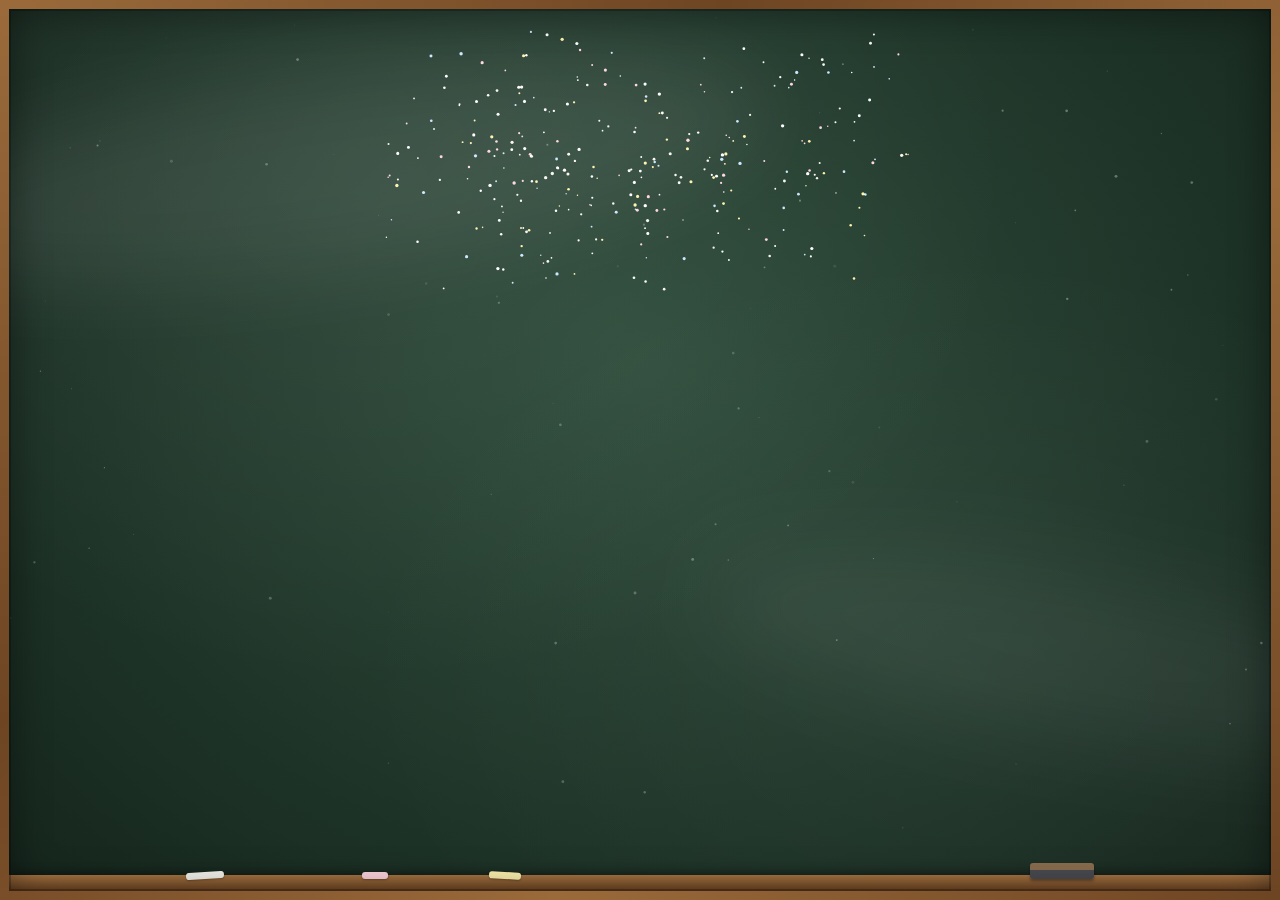
==== commit 6b7163c2: "Dua ban bang den len trang chinh, ban cu chuyen sang /ban-cu/ Co-Authored-By: Claude Opus 5.5 <norep" ====
--- a/wow/index.html
+++ b/wow/index.html
@@ -2,129 +2,9 @@
 <html lang="vi">
 <head>
   <meta charset="UTF-8" />
-  <meta name="viewport" content="width=device-width, initial-scale=1, viewport-fit=cover" />
-  <meta name="theme-color" content="#1f3529" />
-  <title>Thư 20.11 ✉️</title>
-  <meta name="description" content="Một lá thư nhỏ gửi cô nhân ngày Nhà giáo Việt Nam 20/11" />
-  <meta property="og:title" content="Cô có một lá thư 20.11 ✉️" />
-  <meta property="og:description" content="Chạm vào con dấu để mở thư" />
-  <meta http-equiv="Cache-Control" content="no-cache" />
-  <script>
-    // Phiên bản do GitHub Actions gắn khi deploy (chạy local thì giữ nguyên "__BUILD__")
-    window.BUILD = "__BUILD__";
-    // Tự xóa cache: nếu trên server có bản mới hơn thì tải lại trang với ?v=<bản mới>
-    (function () {
-      if (window.BUILD.indexOf("__") === 0 || !window.fetch) return;
-      fetch("../version.json?t=" + Date.now(), { cache: "no-store" })
-        .then(function (r) { return r.json(); })
-        .then(function (d) {
-          if (!d.v || d.v === window.BUILD) return;
-          var u = new URL(location.href);
-          if (u.searchParams.get("v") === d.v) return;
-          u.searchParams.set("v", d.v);
-          location.replace(u.toString());
-        })
-        .catch(function () {});
-    })();
-  </script>
-  <link rel="preconnect" href="https://fonts.googleapis.com" />
-  <link rel="preconnect" href="https://fonts.gstatic.com" crossorigin />
-  <link href="https://fonts.googleapis.com/css2?family=Be+Vietnam+Pro:wght@400;500;600;700&family=Dancing+Script:wght@600;700&family=Patrick+Hand&display=swap" rel="stylesheet" />
-  <link rel="stylesheet" href="style.css?v=__BUILD__" />
+  <meta http-equiv="refresh" content="0; url=../" />
+  <title>Thư 20.11</title>
+  <script>location.replace("../" + location.search);</script>
 </head>
-<body class="intro">
-  <canvas id="sky" aria-hidden="true"></canvas>
-  <div class="smudge sm1" aria-hidden="true"></div>
-  <div class="smudge sm2" aria-hidden="true"></div>
-  <div class="board-frame" aria-hidden="true"></div>
-  <div class="chalk-tray" aria-hidden="true"><i></i><i></i><i></i><b></b></div>
-
-  <!-- ===== Màn 1: bảng đen + phong bì ===== -->
-  <section class="scene-intro" id="intro">
-    <h1 class="sr-only" id="srTitle"></h1>
-    <p class="sky-sub" id="skySub"></p>
-
-    <div class="env-wrap" id="envWrap">
-      <div class="envelope" id="envelope">
-        <div class="env-back"></div>
-        <div class="env-letter">
-          <span class="mini-note" id="miniNote"></span>
-          <i></i><i></i><i></i><i></i>
-        </div>
-        <div class="env-pocket"></div>
-        <div class="env-flap"></div>
-        <button class="seal" id="seal" type="button" aria-label="Mở thư"><span>20·11</span></button>
-      </div>
-      <p class="hint" id="hint"></p>
-    </div>
-  </section>
-
-  <!-- ===== Màn 2: trang vở ô ly ===== -->
-  <main class="scene-letter" id="letterScene" hidden>
-    <article class="paper" id="paper">
-      <p class="date" id="date"></p>
-
-      <header class="letter-head" id="letterHead">
-        <figure class="polaroid" id="polaroid">
-          <span class="tape" aria-hidden="true"></span>
-          <img id="photo" alt="" />
-          <figcaption id="caption"></figcaption>
-        </figure>
-        <div class="head-text">
-          <p class="greeting" id="greeting"></p>
-          <h2 class="name" id="name"></h2>
-        </div>
-      </header>
-
-      <div class="letter-body" id="letterBody"></div>
-
-      <footer class="letter-sign" id="letterSign">
-        <!-- bó hoa vẽ bằng nét bút bi -->
-        <svg class="bouquet" viewBox="0 0 200 178" aria-hidden="true">
-          <path data-f="none" pathLength="1" d="M100 152 C98 122 96 96 100 66" />
-          <path data-f="none" pathLength="1" d="M100 152 C92 124 78 102 64 80" />
-          <path data-f="none" pathLength="1" d="M100 152 C108 124 122 102 136 80" />
-          <path data-f="#9cc98a" pathLength="1" d="M98 130 C82 118 70 122 62 134 C78 140 90 138 98 130Z" />
-          <path data-f="#9cc98a" pathLength="1" d="M102 130 C118 118 130 122 138 134 C122 140 110 138 102 130Z" />
-          <path data-f="#e06b8b" pathLength="1" d="M86 66 C84 50 92 40 94 38 L100 48 L106 38 C108 40 116 50 114 66 C110 76 90 76 86 66Z" />
-          <path data-f="#f6bd60" pathLength="1" d="M50 80 C48 64 56 54 58 52 L64 62 L70 52 C72 54 80 64 78 80 C74 90 54 90 50 80Z" />
-          <path data-f="#f4978e" pathLength="1" d="M122 80 C120 64 128 54 130 52 L136 62 L142 52 C144 54 152 64 150 80 C146 90 126 90 122 80Z" />
-          <path data-f="#f7e6cc" pathLength="1" d="M58 106 Q100 120 142 106 L100 174 Z" />
-          <path data-f="#e06b8b" pathLength="1" d="M100 120 C88 108 78 116 88 124 Z" />
-          <path data-f="#e06b8b" pathLength="1" d="M100 120 C112 108 122 116 112 124 Z" />
-          <path data-f="none" pathLength="1" d="M98 122 L92 138 M102 122 L108 138" />
-          <path data-f="#f6bd60" pathLength="1" d="M30 40 L32 46 L38 48 L32 50 L30 56 L28 50 L22 48 L28 46Z" />
-          <path data-f="#f6bd60" pathLength="1" d="M170 28 L171.5 33 L176 34.5 L171.5 36 L170 41 L168.5 36 L164 34.5 L168.5 33Z" />
-          <path data-f="#f6bd60" pathLength="1" d="M162 112 L163 115 L166 116 L163 117 L162 120 L161 117 L158 116 L161 115Z" />
-          <path data-f="#f6bd60" pathLength="1" d="M40 118 L41 121 L44 122 L41 123 L40 126 L39 123 L36 122 L39 121Z" />
-        </svg>
-        <div class="sign-text">
-          <p class="closing" id="closing"></p>
-          <p class="signature" id="signature"></p>
-          <svg class="flourish" viewBox="0 0 160 20" aria-hidden="true">
-            <path pathLength="1" d="M4 12 C30 2 50 18 80 10 C110 2 130 16 156 6" />
-          </svg>
-          <!-- dấu tròn đỏ -->
-          <svg class="stamp" viewBox="0 0 100 100" aria-hidden="true">
-            <defs><path id="stampPath" d="M50 50 m-36 0 a36 36 0 1 1 72 0 a36 36 0 1 1 -72 0" /></defs>
-            <circle cx="50" cy="50" r="46" fill="none" stroke="#d62828" stroke-width="3" />
-            <circle cx="50" cy="50" r="27" fill="none" stroke="#d62828" stroke-width="1.5" />
-            <text font-size="9"><textPath href="#stampPath" textLength="222" lengthAdjust="spacing">NGÀY NHÀ GIÁO VIỆT NAM ★ 20 - 11 ★</textPath></text>
-            <polygon fill="#d62828" points="50,32 53.5,42 64,42 55.5,48.5 58.5,58.5 50,52.5 41.5,58.5 44.5,48.5 36,42 46.5,42" />
-            <text x="50" y="69" font-size="8.5" text-anchor="middle">TRI ÂN</text>
-          </svg>
-        </div>
-      </footer>
-    </article>
-
-    <p class="finale" id="finale"></p>
-  </main>
-
-  <canvas id="fx" aria-hidden="true"></canvas>
-  <p class="skip-hint" id="skipHint">Chạm vào thư để đọc nhanh</p>
-  <button class="replay" id="replay" type="button" aria-label="Đọc lại" title="Đọc lại">↺</button>
-
-  <script src="config.js?v=__BUILD__"></script>
-  <script src="script.js?v=__BUILD__"></script>
-</body>
+<body><a href="../">Mở thiệp 20.11</a></body>
 </html>
